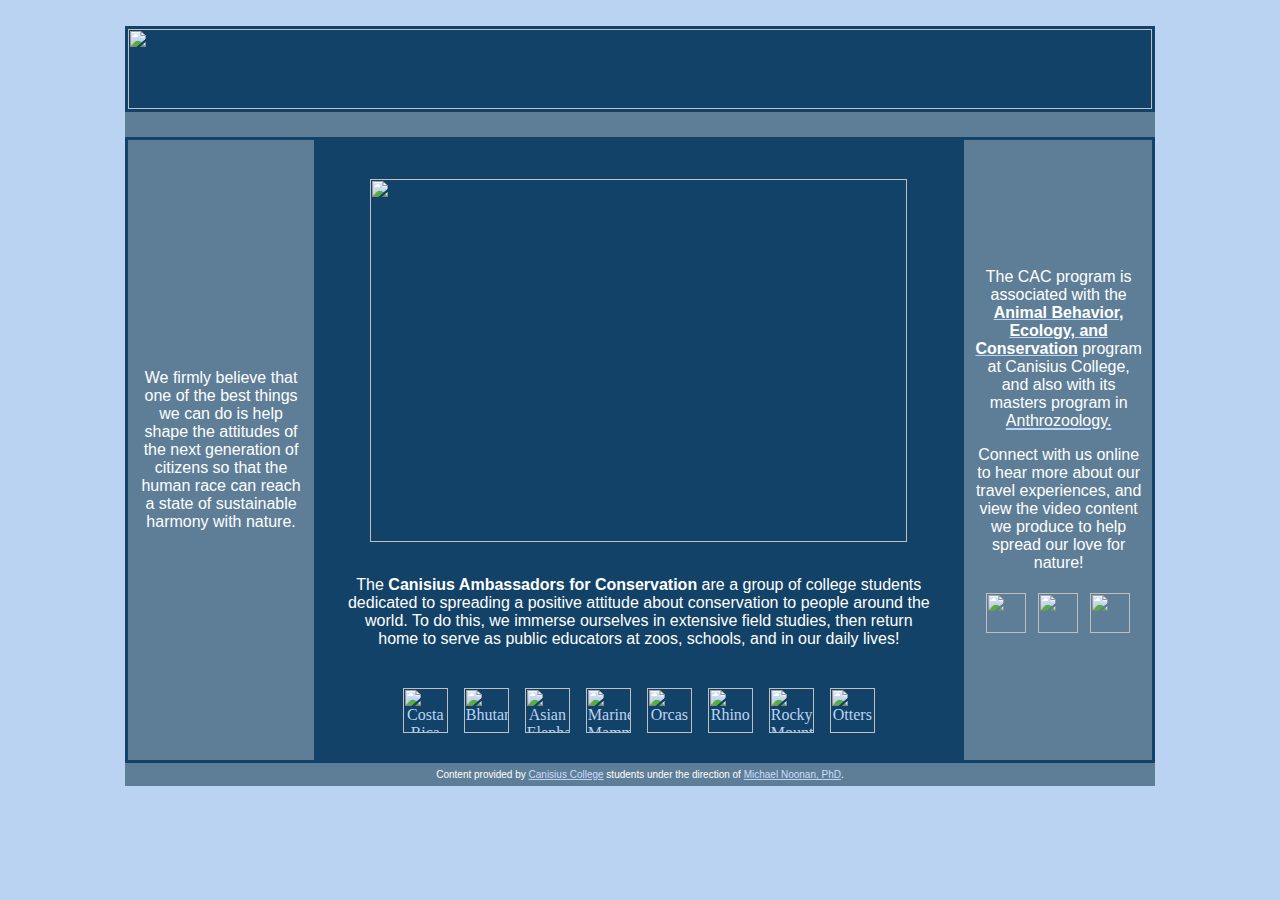
==== cw2a/index.html @ 58e517cc "Add files via upload" ====
<html>
<!-- #BeginTemplate "dwts/1024_plain.dwt" -->

<head>
    <meta http-equiv="Content-Type" content="text/html; charset=windows-1252">
    <meta http-equiv="Content-Language" content="en-us">
    <!-- #BeginEditable "doctitle" -->
    <title></title>
</head>

<body bgcolor="#BBD3F2" text="#FFFFFF" link="#bbd3f2" vlink="#7d98ae">
    <div align="center">
        <font face="Arial">&nbsp;
        </font>
        <table border="0" cellpadding="3" style="border-collapse: collapse" width="1024" id="table1" bgcolor="#124268">
            <tbody>
                <tr>
                    <td colspan="2" height="84" bordercolor="#91B367">
                        <a href="http://www.conservenature.org/index.htm">
                            <img border="0" src="images/prairie_banner.jpg" width="1024" height="80"></a>
                    </td>
                </tr>
                <tr>
                    <td colspan="2" bgcolor="#5E7E97" height="25">
                    </td>
                </tr>
                <tr>
                    <td width="100%">
                        <!-- #BeginEditable "body" -->
                        <div align="center">
                            <font size="5" face="Arial">
                            </font>
                            <table border="0" cellpadding="5" style="border-collapse: collapse" width="100%" id="table12">
                                <tbody>
                                    <tr>
                                        <td width="185" bgcolor="#5E7E97">
                                            <div align="center">
                                                <font face="Arial" size="5">
                                                    <span class="mainpage">
					<table border="0" cellpadding="5" style="border-collapse: collapse" width="99%" id="table15">
						<tbody><tr>
							<td>
								<p align="center">We firmly believe 
								that one of the best things we can do is help 
								shape the attitudes of the next generation of 
								citizens so that the human race can reach a 
								state of sustainable harmony with nature.</p>
							</td>
						</tr>
					</tbody></table>
	</span>
                                                </font>
                                            </div>
                                        </td>
                                        <td width="650">
                                            <p align="center">
                                                &nbsp;</p>
                                            <p align="center">
                                                <img border="0" src="images/header.gif" width="537" height="363">
                                                <br>
                                            </p>
                                            <p align="center" style="margin-bottom:40px; padding: 0px 25px;">
                                                <font face="Arial">
                                                    <br> The <b>Canisius 
								Ambassadors for Conservation</b> are a group of college students dedicated to spreading a positive attitude about conservation to people around the world. To do this, we immerse ourselves in extensive field studies,&nbsp;then return home to serve as public educators at zoos, schools, and in our daily lives!
                                                </font>
                                            </p>
                                            <p align="center">
                                                <font color="#000000">
                                                    <a href="http://www.conservenature.org/learn_about_wildlife/costa_rica_rainforest/tropical_rain_forest.htm">
                                                        <img alt="Costa Rica" src="images/btn_costarica.jpg" border="0" hspace="0" vspace="0" width="45" height="45"></a>&nbsp; &nbsp;
                                                    <a href="http://www.conservenature.org/learn_about_wildlife/biodiversity_in_bhutan/bhutan.htm"><img alt="Bhutan" src="images/btn_bhutan.jpg" border="0" hspace="0" vspace="0" width="45" height="45"></a>&nbsp; &nbsp;
                                                    <a href="http://www.conservenature.org/learn_about_wildlife/asian_elephant/asian_elephant.htm"><img alt="Asian Elephant" src="images/btn_elephant.jpg" border="0" hspace="0" vspace="0" width="45" height="45"></a>&nbsp;&nbsp;&nbsp;
                                                    <a href="http://www.conservenature.org/learn_about_wildlife/marine_mammals/marine_mammals.htm"><img alt="Marine Mammals" src="images/btn_marinemammals.jpg" border="0" hspace="0" vspace="0" width="45" height="45"></a>&nbsp; &nbsp;
                                                    <a href="http://www.conservenature.org/learn_about_wildlife/orca_salmon_forest/orca_salmon_forest.htm"><img alt="Orcas" src="images/btn_orcas.jpg" border="0" hspace="0" vspace="0" width="45" height="45"></a>&nbsp; &nbsp;
                                                    <a href="http://www.conservenature.org/learn_about_wildlife/rhinos/rhinos.htm"><img alt="Rhino" src="images/btn_rhino.jpg" border="0" hspace="0" vspace="0" width="45" height="45"></a>&nbsp; &nbsp;
                                                    <a href="http://www.conservenature.org/learn_about_wildlife/rocky_mountains/rocky_mountains.htm"><img alt="Rocky Mountains" src="images/btn_rocky.jpg" border="0" hspace="0" vspace="0" width="45" height="45"></a>&nbsp; &nbsp;
                                                    <a href="http://www.conservenature.org/learn_about_wildlife/otters/otters.htm"><img alt="Otters" src="images/btn_otter.jpg" border="0" hspace="0" vspace="0" width="45" height="45"></a>
                                                </font>
                                                <br> &nbsp;
                                            </p>
                                        </td>
                                        <td bgcolor="#5E7E97" width="185">
                                            <span class="mainpage">
					<table border="0" cellpadding="5" style="border-collapse: collapse" width="101%" id="table15">
						<tbody><tr>
							<td>
							<p align="center" size="2">
	<span class="mainpage">
					<font size="5" face="Arial">
							<font size="3">The CAC program is associated with the
								<b> 
								<a href="http://www.canisius.edu/abec/">
								<font color="#FFFFFF">Animal Behavior, Ecology, and Conservation</font></a></b> program at Canisius College, and also with its masters program in
								</font>
								<a href="http://www.canisius.edu/anthrozoology/">
								<font size="3" color="#FFFFFF">Anthrozoology.</font></a></font></span></p>
                                            <p align="center" size="2">
                                                <font face="Arial">
                                                    Connect with us online to hear more about our travel experiences, and view the video content we produce to help spread our love for nature!</font>
                                            </p>
                                        </td>
                                    </tr>
                                </tbody>
                            </table>
                            </span>
                            <p align="center">
                                <!-- Social Media Icons & Links -->
                                <!-- Facebook -->
                                <a href="https://www.facebook.com/Canisius-Ambassadors-for-Conservation-241243496049437/"><img src="images/fb.png" width="40"></a>&nbsp;&nbsp;
                                <!-- YouTube -->
                                <a href="http://www.youtube.com/channel/UCR2KVCh-qyYx8VvpqFVDLTg"><img src="images/yt.png" width="40"></a>&nbsp;&nbsp;
                                <!-- Twitter -->
                                <a href="http://www.twitter.com/abecanisius"><img src="images/tw.png" width="40"></a>
                            </p>
                    </td>
                </tr>
            </tbody>
        </table>
        <font size="5" face="Arial">
        </font>
        </div>
        <font size="5" face="Arial">
            <!-- #EndEditable -->
        </font>
        </td>
        </tr>
        <tr>
            <td colspan="2" height="23" bgcolor="#5E7E97" bordercolor="##5E7E97">
                <p align="center" style="margin-top: 0; margin-bottom: 0">
                    <span class="pathway style2">
				<font face="Arial" size="1" color="#FFFFFF">Content provided by 
				<a href="http://canisius.edu/abec"><font color="#CADEFF">Canisius College</font></a> students under the direction of
				<a href="http://michaelnoonan.org/"><font color="#CADEFF">Michael Noonan, PhD</font></a>.</font></span>
                </p>
            </td>
        </tr>
        </tbody>
        </table>
    </div>
    <!-- #EndTemplate -->
</body>

</html>
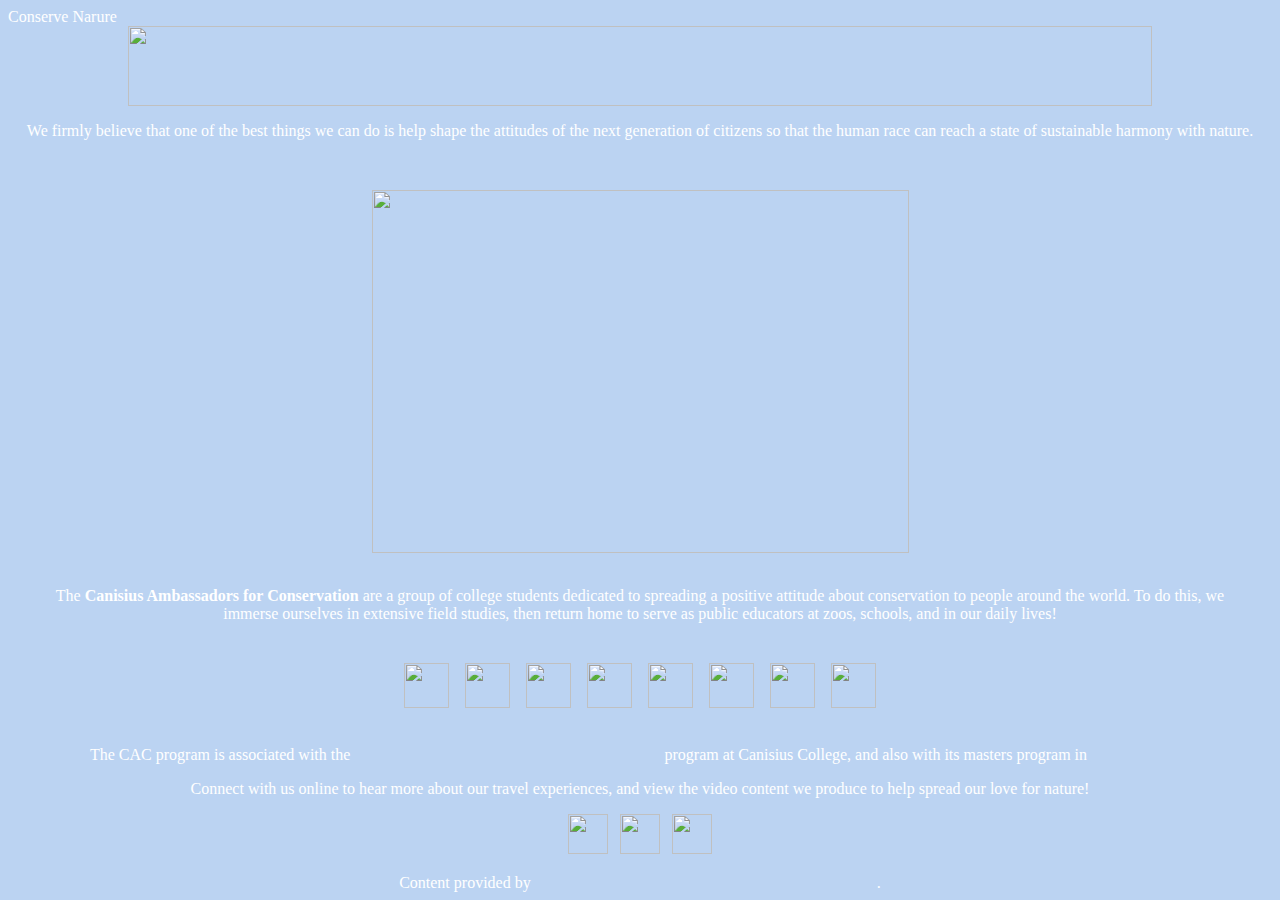
==== commit 26b304a5: "Add files via upload" ====
--- a/cw2a/index.html
+++ b/cw2a/index.html
@@ -5,54 +5,52 @@
     <meta http-equiv="Content-Type" content="text/html; charset=windows-1252">
     <meta http-equiv="Content-Language" content="en-us">
     <!-- #BeginEditable "doctitle" -->
-    <title></title>
+    Conserve Narure
 </head>
 
 <body bgcolor="#BBD3F2" text="#FFFFFF" link="#bbd3f2" vlink="#7d98ae">
     <div align="center">
-        <font face="Arial">&nbsp;
-        </font>
-        <table border="0" cellpadding="3" style="border-collapse: collapse" width="1024" id="table1" bgcolor="#124268">
-            <tbody>
-                <tr>
-                    <td colspan="2" height="84" bordercolor="#91B367">
+        
+        
+            
+                
+                    
                         <a href="http://www.conservenature.org/index.htm">
                             <img border="0" src="images/prairie_banner.jpg" width="1024" height="80"></a>
-                    </td>
-                </tr>
-                <tr>
-                    <td colspan="2" bgcolor="#5E7E97" height="25">
-                    </td>
-                </tr>
-                <tr>
-                    <td width="100%">
+                    
+                
+                
+                    
+                    
+                
+                
+                    
                         <!-- #BeginEditable "body" -->
                         <div align="center">
-                            <font size="5" face="Arial">
-                            </font>
-                            <table border="0" cellpadding="5" style="border-collapse: collapse" width="100%" id="table12">
-                                <tbody>
-                                    <tr>
-                                        <td width="185" bgcolor="#5E7E97">
+                            
+                            
+                                
+                                    
+                                        
                                             <div align="center">
-                                                <font face="Arial" size="5">
+                                                
                                                     <span class="mainpage">
-					<table border="0" cellpadding="5" style="border-collapse: collapse" width="99%" id="table15">
-						<tbody><tr>
-							<td>
+					
+						
+							
 								<p align="center">We firmly believe 
 								that one of the best things we can do is help 
 								shape the attitudes of the next generation of 
 								citizens so that the human race can reach a 
 								state of sustainable harmony with nature.</p>
-							</td>
-						</tr>
-					</tbody></table>
+							
+						
+					
 	</span>
-                                                </font>
+                                              
                                             </div>
-                                        </td>
-                                        <td width="650">
+                                        
+                                        
                                             <p align="center">
                                                 &nbsp;</p>
                                             <p align="center">
@@ -60,13 +58,13 @@
                                                 <br>
                                             </p>
                                             <p align="center" style="margin-bottom:40px; padding: 0px 25px;">
-                                                <font face="Arial">
+                                                
                                                     <br> The <b>Canisius 
 								Ambassadors for Conservation</b> are a group of college students dedicated to spreading a positive attitude about conservation to people around the world. To do this, we immerse ourselves in extensive field studies,&nbsp;then return home to serve as public educators at zoos, schools, and in our daily lives!
-                                                </font>
+                                                
                                             </p>
                                             <p align="center">
-                                                <font color="#000000">
+                                                
                                                     <a href="http://www.conservenature.org/learn_about_wildlife/costa_rica_rainforest/tropical_rain_forest.htm">
                                                         <img alt="Costa Rica" src="images/btn_costarica.jpg" border="0" hspace="0" vspace="0" width="45" height="45"></a>&nbsp; &nbsp;
                                                     <a href="http://www.conservenature.org/learn_about_wildlife/biodiversity_in_bhutan/bhutan.htm"><img alt="Bhutan" src="images/btn_bhutan.jpg" border="0" hspace="0" vspace="0" width="45" height="45"></a>&nbsp; &nbsp;
@@ -76,33 +74,32 @@
                                                     <a href="http://www.conservenature.org/learn_about_wildlife/rhinos/rhinos.htm"><img alt="Rhino" src="images/btn_rhino.jpg" border="0" hspace="0" vspace="0" width="45" height="45"></a>&nbsp; &nbsp;
                                                     <a href="http://www.conservenature.org/learn_about_wildlife/rocky_mountains/rocky_mountains.htm"><img alt="Rocky Mountains" src="images/btn_rocky.jpg" border="0" hspace="0" vspace="0" width="45" height="45"></a>&nbsp; &nbsp;
                                                     <a href="http://www.conservenature.org/learn_about_wildlife/otters/otters.htm"><img alt="Otters" src="images/btn_otter.jpg" border="0" hspace="0" vspace="0" width="45" height="45"></a>
-                                                </font>
+                                               
                                                 <br> &nbsp;
                                             </p>
-                                        </td>
-                                        <td bgcolor="#5E7E97" width="185">
+                                        
+                                        
                                             <span class="mainpage">
-					<table border="0" cellpadding="5" style="border-collapse: collapse" width="101%" id="table15">
-						<tbody><tr>
-							<td>
+					
+						
+							
 							<p align="center" size="2">
 	<span class="mainpage">
-					<font size="5" face="Arial">
-							<font size="3">The CAC program is associated with the
+					The CAC program is associated with the
 								<b> 
 								<a href="http://www.canisius.edu/abec/">
-								<font color="#FFFFFF">Animal Behavior, Ecology, and Conservation</font></a></b> program at Canisius College, and also with its masters program in
-								</font>
+								Animal Behavior, Ecology, and Conservation</a></b> program at Canisius College, and also with its masters program in
+								
 								<a href="http://www.canisius.edu/anthrozoology/">
-								<font size="3" color="#FFFFFF">Anthrozoology.</font></a></font></span></p>
+								Anthrozoology.</a></span></p>
                                             <p align="center" size="2">
-                                                <font face="Arial">
-                                                    Connect with us online to hear more about our travel experiences, and view the video content we produce to help spread our love for nature!</font>
+                                                
+                                                    Connect with us online to hear more about our travel experiences, and view the video content we produce to help spread our love for nature!
                                             </p>
-                                        </td>
-                                    </tr>
-                                </tbody>
-                            </table>
+                                        
+                                    
+                                
+                            
                             </span>
                             <p align="center">
                                 <!-- Social Media Icons & Links -->
@@ -113,30 +110,29 @@
                                 <!-- Twitter -->
                                 <a href="http://www.twitter.com/abecanisius"><img src="images/tw.png" width="40"></a>
                             </p>
-                    </td>
-                </tr>
-            </tbody>
-        </table>
-        <font size="5" face="Arial">
-        </font>
+                    
+                
+            
+        
+        
         </div>
-        <font size="5" face="Arial">
+       
             <!-- #EndEditable -->
-        </font>
-        </td>
-        </tr>
-        <tr>
-            <td colspan="2" height="23" bgcolor="#5E7E97" bordercolor="##5E7E97">
+      
+        
+        
+        
+            
                 <p align="center" style="margin-top: 0; margin-bottom: 0">
                     <span class="pathway style2">
-				<font face="Arial" size="1" color="#FFFFFF">Content provided by 
-				<a href="http://canisius.edu/abec"><font color="#CADEFF">Canisius College</font></a> students under the direction of
-				<a href="http://michaelnoonan.org/"><font color="#CADEFF">Michael Noonan, PhD</font></a>.</font></span>
+				Content provided by 
+				<a href="http://canisius.edu/abec"><Canisius College</a> students under the direction of
+				<a href="http://michaelnoonan.org/">Michael Noonan, PhD</a>.</span>
                 </p>
-            </td>
-        </tr>
-        </tbody>
-        </table>
+            
+        
+        
+        
     </div>
     <!-- #EndTemplate -->
 </body>
